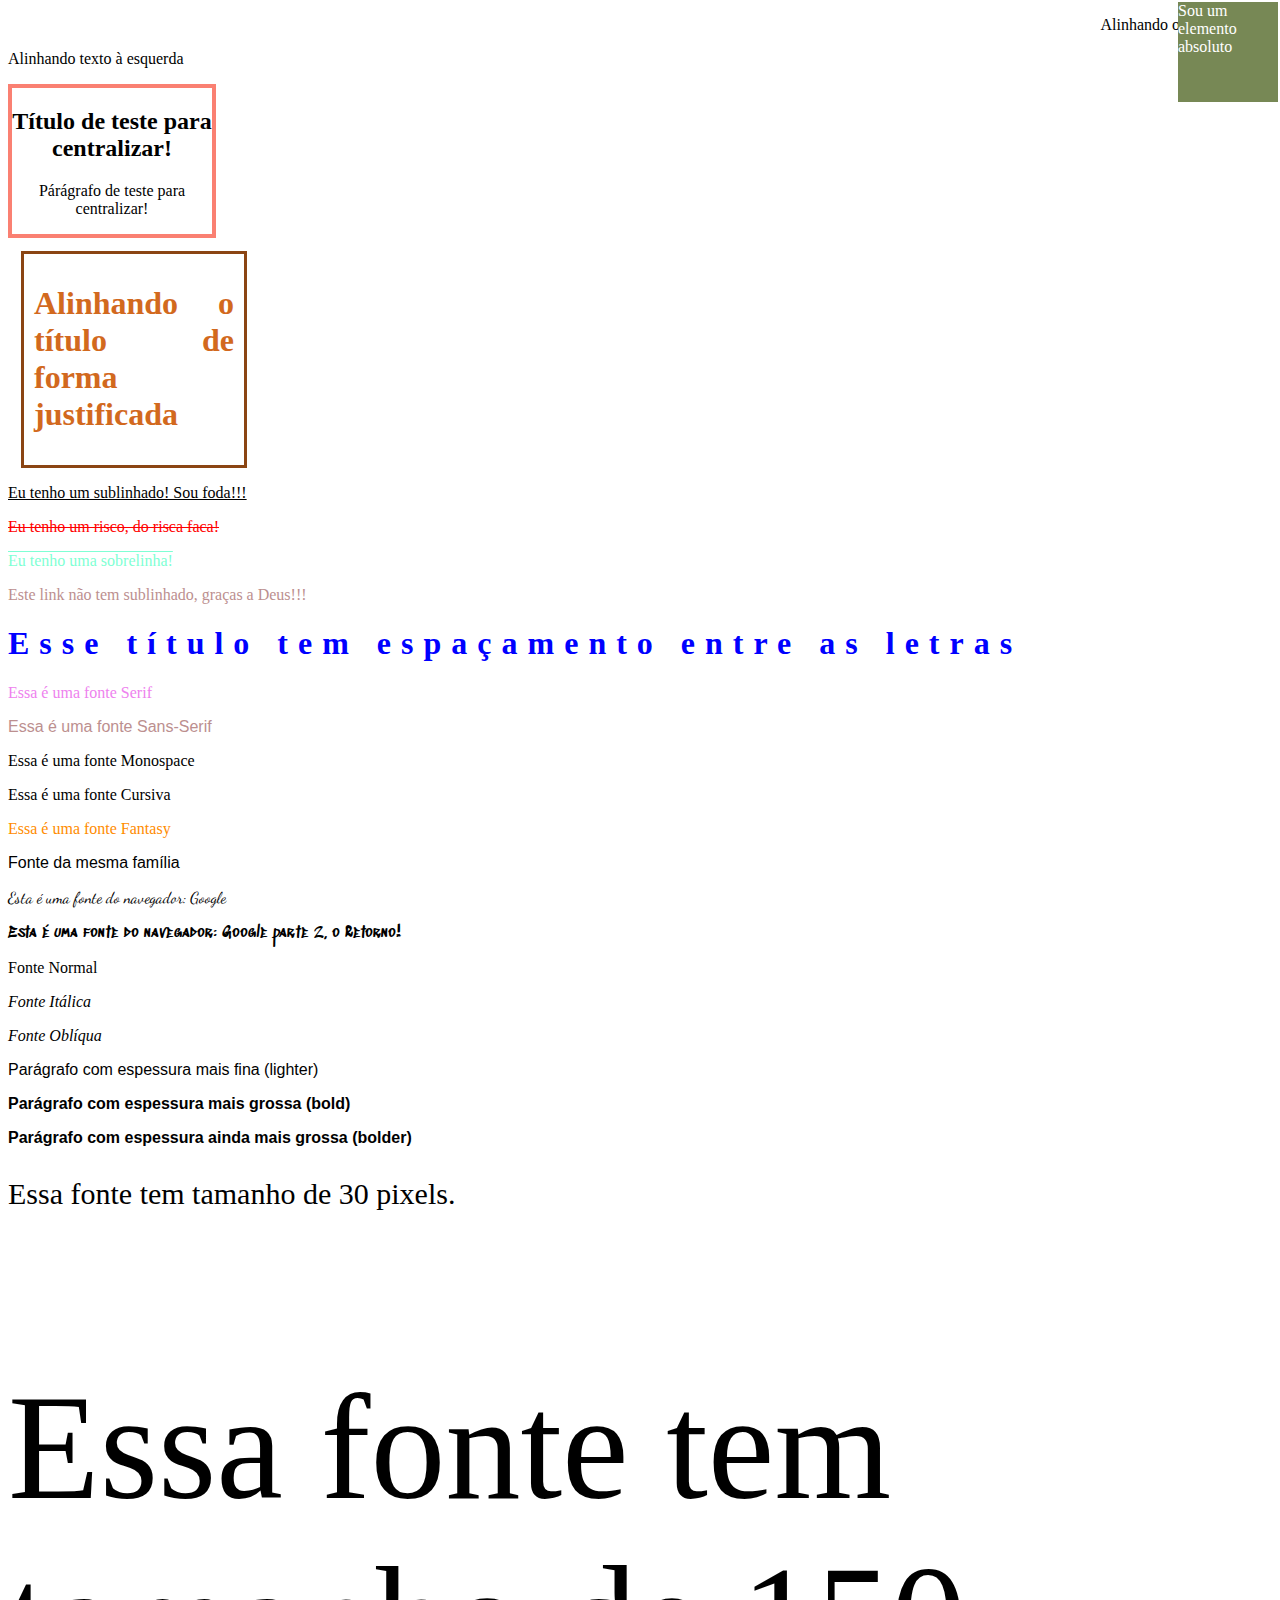
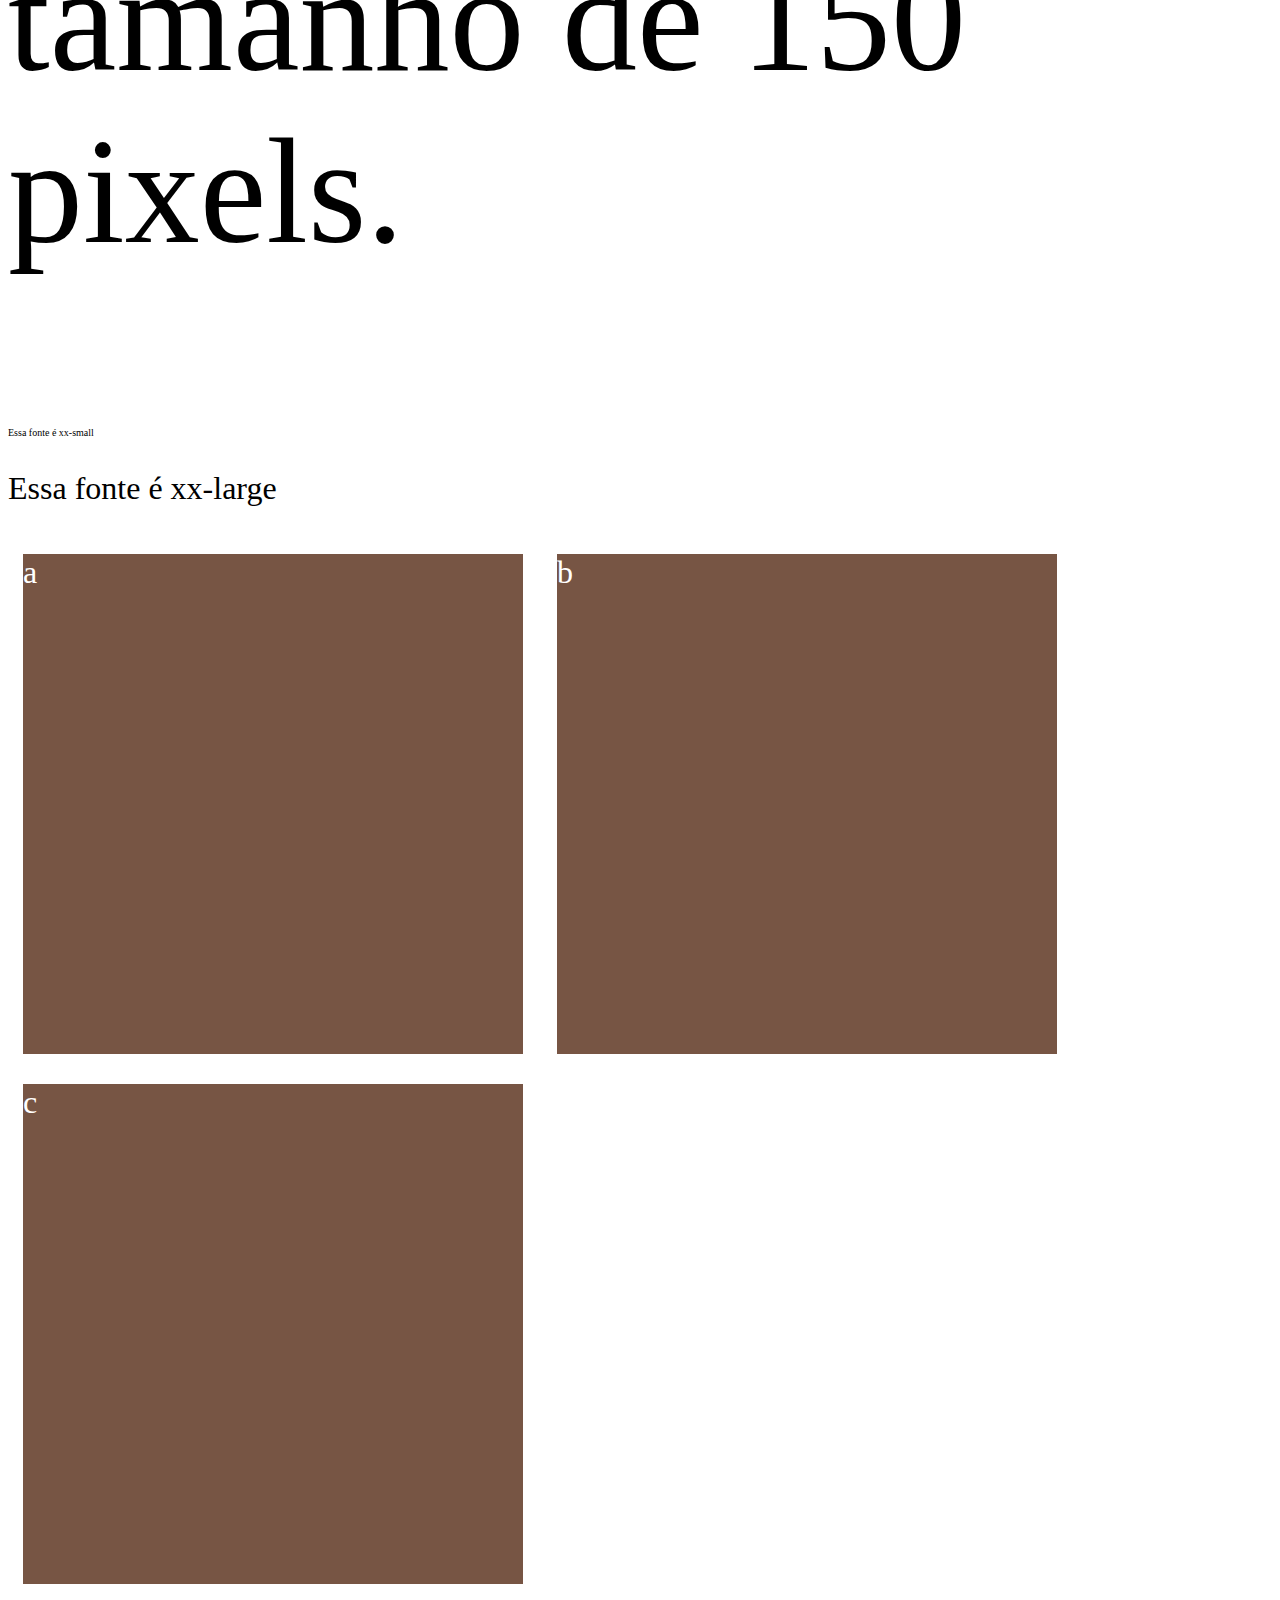
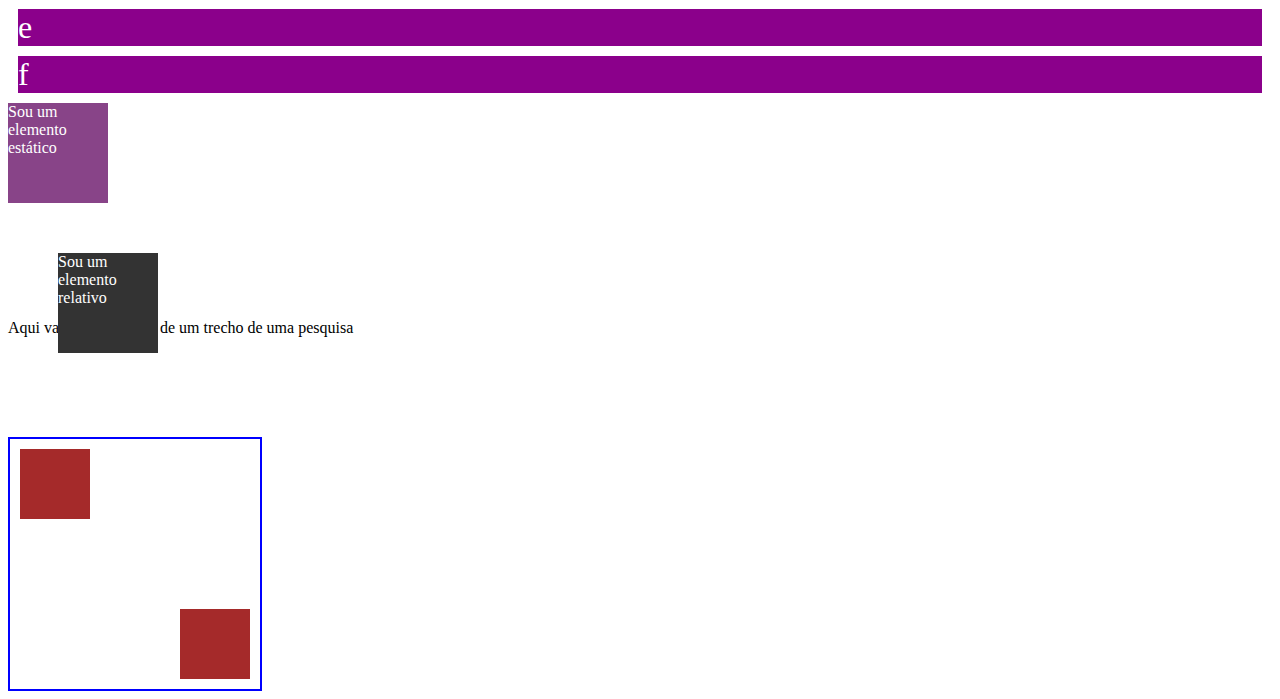
==== Texto Display Position/Texto Display Position/index.html @ 51354aac "UC15" ====
<!DOCTYPE html>
<html lang="pt-br">
<head>
    <meta charset="UTF-8">
    <meta name="viewport" content="width=device-width, initial-scale=1.0">
    <title>Textos em CSS</title>
    <link rel="stylesheet" href="./css/styles.css"/>
</head>
<body>

<!-- Alinhamento de Texto  -->

<p class="alinhamento-direita">Alinhando o texto à direita</p>
<p class="alinhamento-esquerda">Alinhando texto à esquerda</p>

<div class="centralizar-container">
    <h2>Título de teste para centralizar!</h2>
    <p>Párágrafo de teste para centralizar!</p>
</div>

<div class="alinhamento-justificado"><h1>Alinhando o título de forma justificada</h1>
</div>

<!-- Text Decoration -->

<p class="underline">Eu tenho um sublinhado! Sou foda!!!</p>
<p class="line-through">Eu tenho um risco, do risca faca!</p>
<p class="overline">Eu tenho uma sobrelinha!</p>
<a href="#" class="remove-underline">Este link não tem sublinhado, graças a Deus!!!</a>

<!-- Espaçamento entre letras  - letter spacing -->
<h1 class="spacing">Esse título tem espaçamento entre as letras</h1>

<!-- Fontes -->
<!-- Shift = alt= seta pra baixo, duplica a linha -->

<p class="fonte-serif">Essa é uma fonte Serif</p>
<p class="fonte-sans-serif">Essa é uma fonte Sans-Serif</p>
<p class="fonte-nonospace">Essa é uma fonte Monospace</p>
<p class="fonte-cursiva">Essa é uma fonte Cursiva</p>
<p class="fonte-fantasy">Essa é uma fonte Fantasy</p>

<!-- Trazendo uma fonte do Google -->
<p class="trazendo-familiaDeFonte">Fonte da mesma família</p>
<p class="importando-fonte">Esta é uma fonte do navegador: Google </p>

<p class="importando-fonte-2">Esta é uma fonte do navegador: Google parte 2, o Retorno! </p>

<!-- Estilo de fonte -->
<p class="normal">Fonte Normal</p>
<p class="italic">Fonte Itálica</p>
<p class="oblique">Fonte Oblíqua</p>

<!-- Espessura da Fonte -->
<p class="lighter">Parágrafo com espessura mais fina (lighter)</p>
<p class="bold">Parágrafo com espessura mais grossa (bold)</p>
<p class="bolder">Parágrafo com espessura ainda mais grossa (bolder)</p>

<!-- Tamanho da fonte -->
<p class="tamanho-30px">Essa fonte tem tamanho de 30 pixels.</p>
<p class="tamanho-150px">Essa fonte tem tamanho de 150 pixels.</p>
<p class="xx-small">Essa fonte é xx-small</p>
<p class="xx-large">Essa fonte é xx-large</p>

<!-- Display: bloco embutido -->
<div class="inline-block">a</div>
<div class="inline-block">b</div>
<div class="inline-block">c</div>

<!-- Display: bloco de exibição -->
<div class="block">e</div>
<div class="block">f</div>

<!-- Escondendo elemento -->
<div class="escondendo">Esse parágrafo deve se esconder</div>

<!-- Posição Estática -->
<div class="static">
    <span>Sou um elemento estático</span>
</div>

<!-- Posição Relativa -->
<div class="relative">
    <span>Sou um elemento relativo</span>
</div>

<!-- Quando acontecer esse erro, ao acrescentar um elemento após o Position Relative, você pode resolver usando a margin -->
<p>Aqui vai um parágrado de um trecho de uma pesquisa</p>

<!-- Posição Absoluta -->
<div class="absolute">
    <span>Sou um elemento absoluto</span>
</div>

<!-- Position Relative + Absolute -->
<div class="bloco-relativo">
    <div class="bloco-absoluto-1"></div>
    <div class="bloco-absoluto-2"></div>
</div>



</body>
</html>
---- Texto Display Position/Texto Display Position/css/styles.css ----
@import url('https://fonts.googleapis.com/css2?family=Dancing+Script&display=swap');

@import url('https://fonts.googleapis.com/css2?family=Dancing+Script&family=Noto+Sans+JP:wght@100&display=swap');

@import url('https://fonts.googleapis.com/css2?family=Dancing+Script&family=Noto+Sans+JP:wght@100&family=Pixelify+Sans&family=Sedgwick+Ave+Display&display=swap');

/* Este link acima é um link de fonte do google */

/* abrir este link https://fonts.google.com/specimen/Dancing+Script, escolher a fonte, clicar em import, copiar o primeiro link sem o "style", colocar na primeira linha do INDEX. Logo, chamar a classe e na região da fonte colocar a fonte do google. */

/*  Alinhamento de texto */

.alinhamento-direita{
    text-align: right;
}

.alinhamento-esquerda{
    text-align: left;
}

.centralizar-container{
    text-align: center;
    width: 200px;
    border: 4px solid salmon
}

.alinhamento-justificado{
    text-align: justify;
    color: chocolate;
    border: 3px solid saddlebrown;
    width: 200px;
    padding: 10px;
    margin: 13px;
}

/* Text Decoration */

.underline{
    text-decoration: underline;
}

.line-through{
    text-decoration: line-through;
    color:red;
}

.overline{
    text-decoration: overline;
    color: aquamarine;
}

.remove-underline{
    text-decoration: none;
    color: rosybrown;
}

/* Espaçamento das letras */

.spacing{
letter-spacing: 10px;
color: blue;
}

/* Fontes */

.fonte-serif{
font-family: serif;
color: violet;
}

.fonte-sans-serif{
font-family: sans-serif;
color: rosybrown
}

.fonte.monospace{
font-family: monospace;
color: pink
}

.fonte-cursive{
font-family: cursive;
color: red;
}

.fonte-fantasy{
font-family: fantasy;
color: darkorange;
}

.trazendo-familiaDeFonte{
    font-family: Arial, Helvetica, sans-serif;
}

/* Trazendo fonte do Google */
.importando-fonte{
    font-family: 'Dancing Script', cursive;
}

.importando-fonte-2{
font-family: 'Dancing Script', cursive;
font-family: 'Noto Sans JP', sans-serif;
font-family: 'Pixelify Sans', cursive;
font-family: 'Sedgwick Ave Display', cursive;
}

/* Estilo de fonte */

.normal{
    font-style: normal;
}

.italic{
    font-style: italic;
}

.oblique{
    font-style: oblique;
}

/* Espessura da Fonte */

.lighter, .bold, .bolder{
    font-family: helvetica;
}

.lighter{
    font-weight: 100;
}

.bold{
    font-weight: 600;
}

.bolder{
    font-weight: 900;
}

/* Tamanho da fonte */

.tamanho-30px{
    font-size: 30px;
}

.tamanho-150px{
    font-size: 150px;
}

.xx-small{
    font-size: x-small;
}

.xx-large{
    font-size: xx-large;
}

/* Display: bloco embutido */

.inline-block{
    height: 500px;
    width: 500px;
    background-color: #754;
    font-size: xx-large;
    color: white;
    margin: 15px;
    display: inline-block;
}

/* Display: bloco de exibição */

.block{
    background-color: darkmagenta;
    font-size: xx-large;
    color: white;
    margin: 10px;
    display: block;
}

/* Escondendo elemento */

.escondendo{
    display: none;
}

/* Posição Estática - ele segue o fluxo do HTML, static não é afetado por top, left, right ou bottom */

.static{
    background-color: #848;
    color: #fff;
    height: 100px;
    width: 100px;
    position: static;
}

/* Posição Relativa */

.relative{
    width: 100px;
    height: 100px;
    background-color: #333;
    color: #fff;
    position: relative;
    top: 50px;
    left: 50px;
}

/* Posição Absoluta - foi parar no topo */

.absolute{
    position: absolute;
    height: 100px;
    width: 100px;
    background-color: #785;
    color: #fff;
    top: 2px;
    right: 2px;
}
/* Position Relative + Absolute */

.bloco-relativo{
    width: 250px;
    height: 250px;
    border: 2px solid blue;
    margin-top: 100px;
    position: relative;
}

.bloco-absoluto-1, .bloco-absoluto-2{
    width: 70px;
    height: 70px;
    background-color: brown;
    position: absolute;
}

.bloco-absoluto-1{
    top: 10px;
    left: 10px;
}

.bloco-absoluto-2{
    bottom: 10px;
    right: 10px;
}
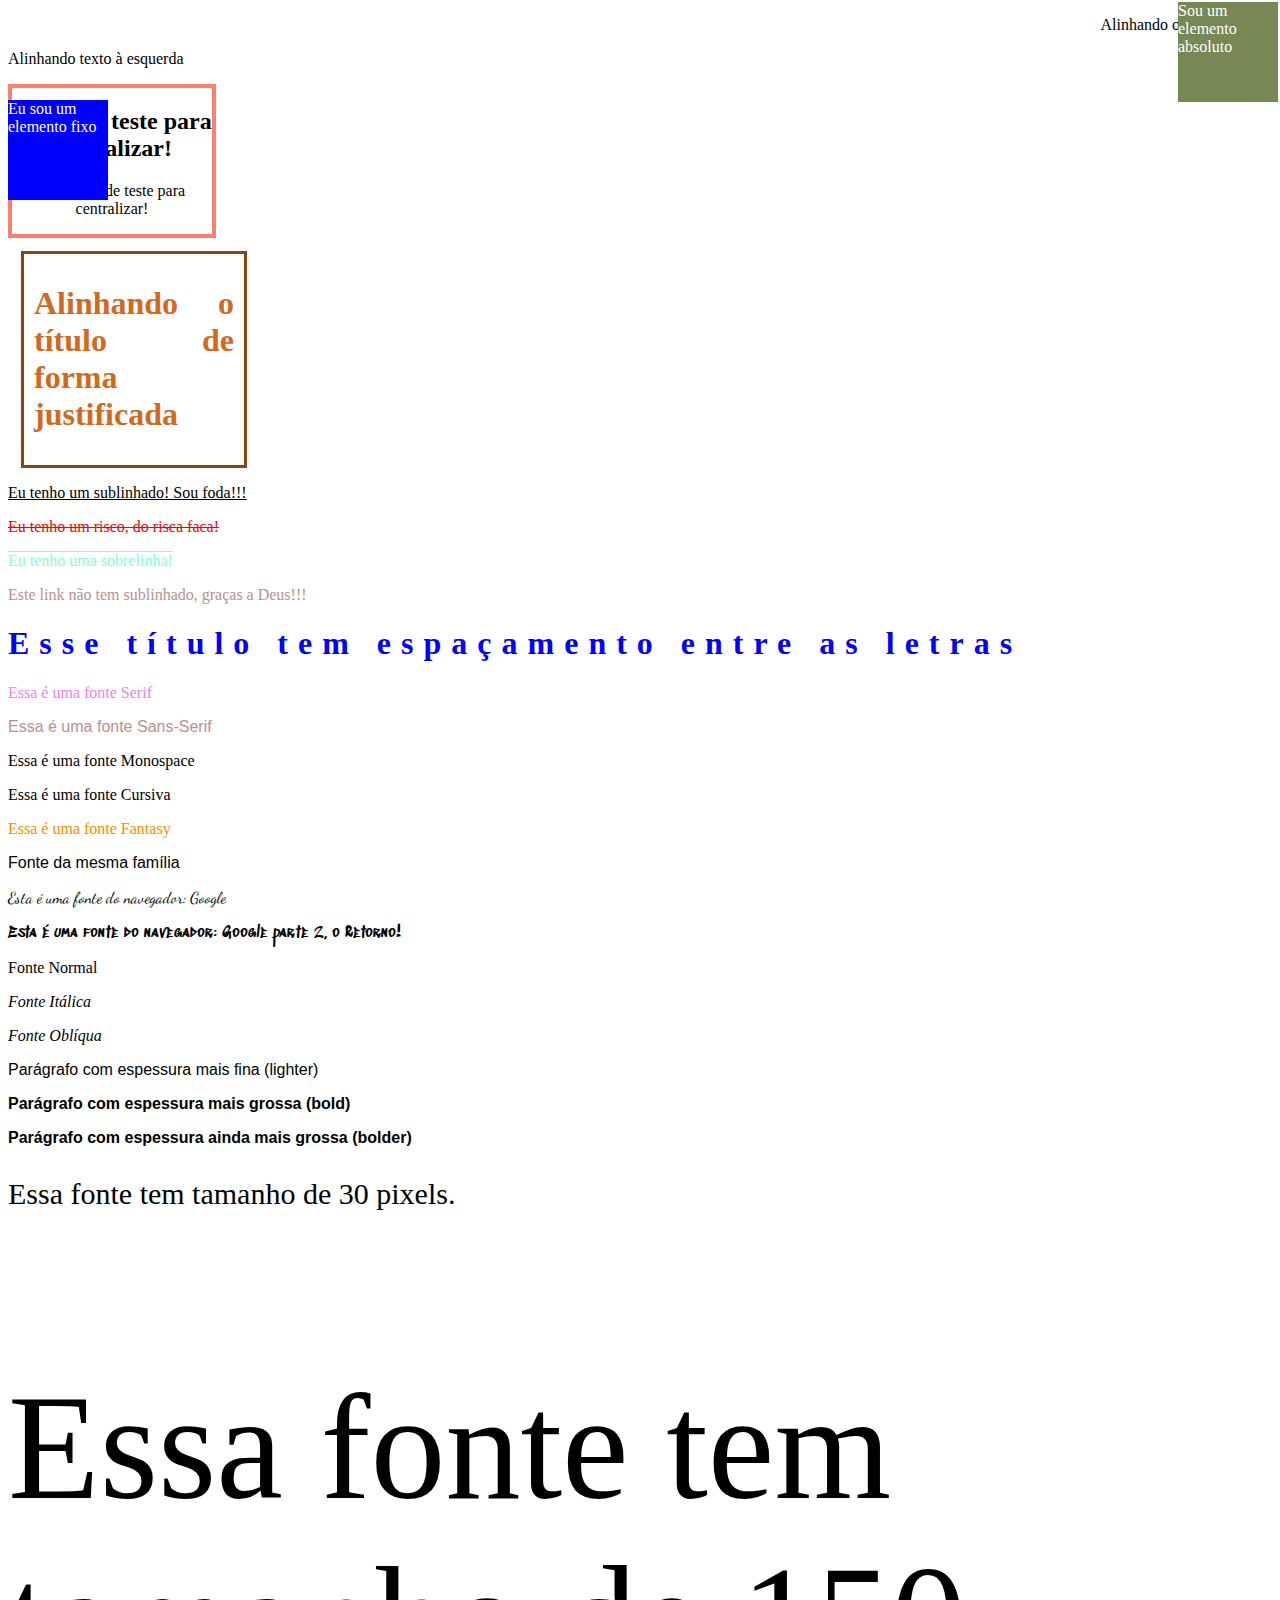
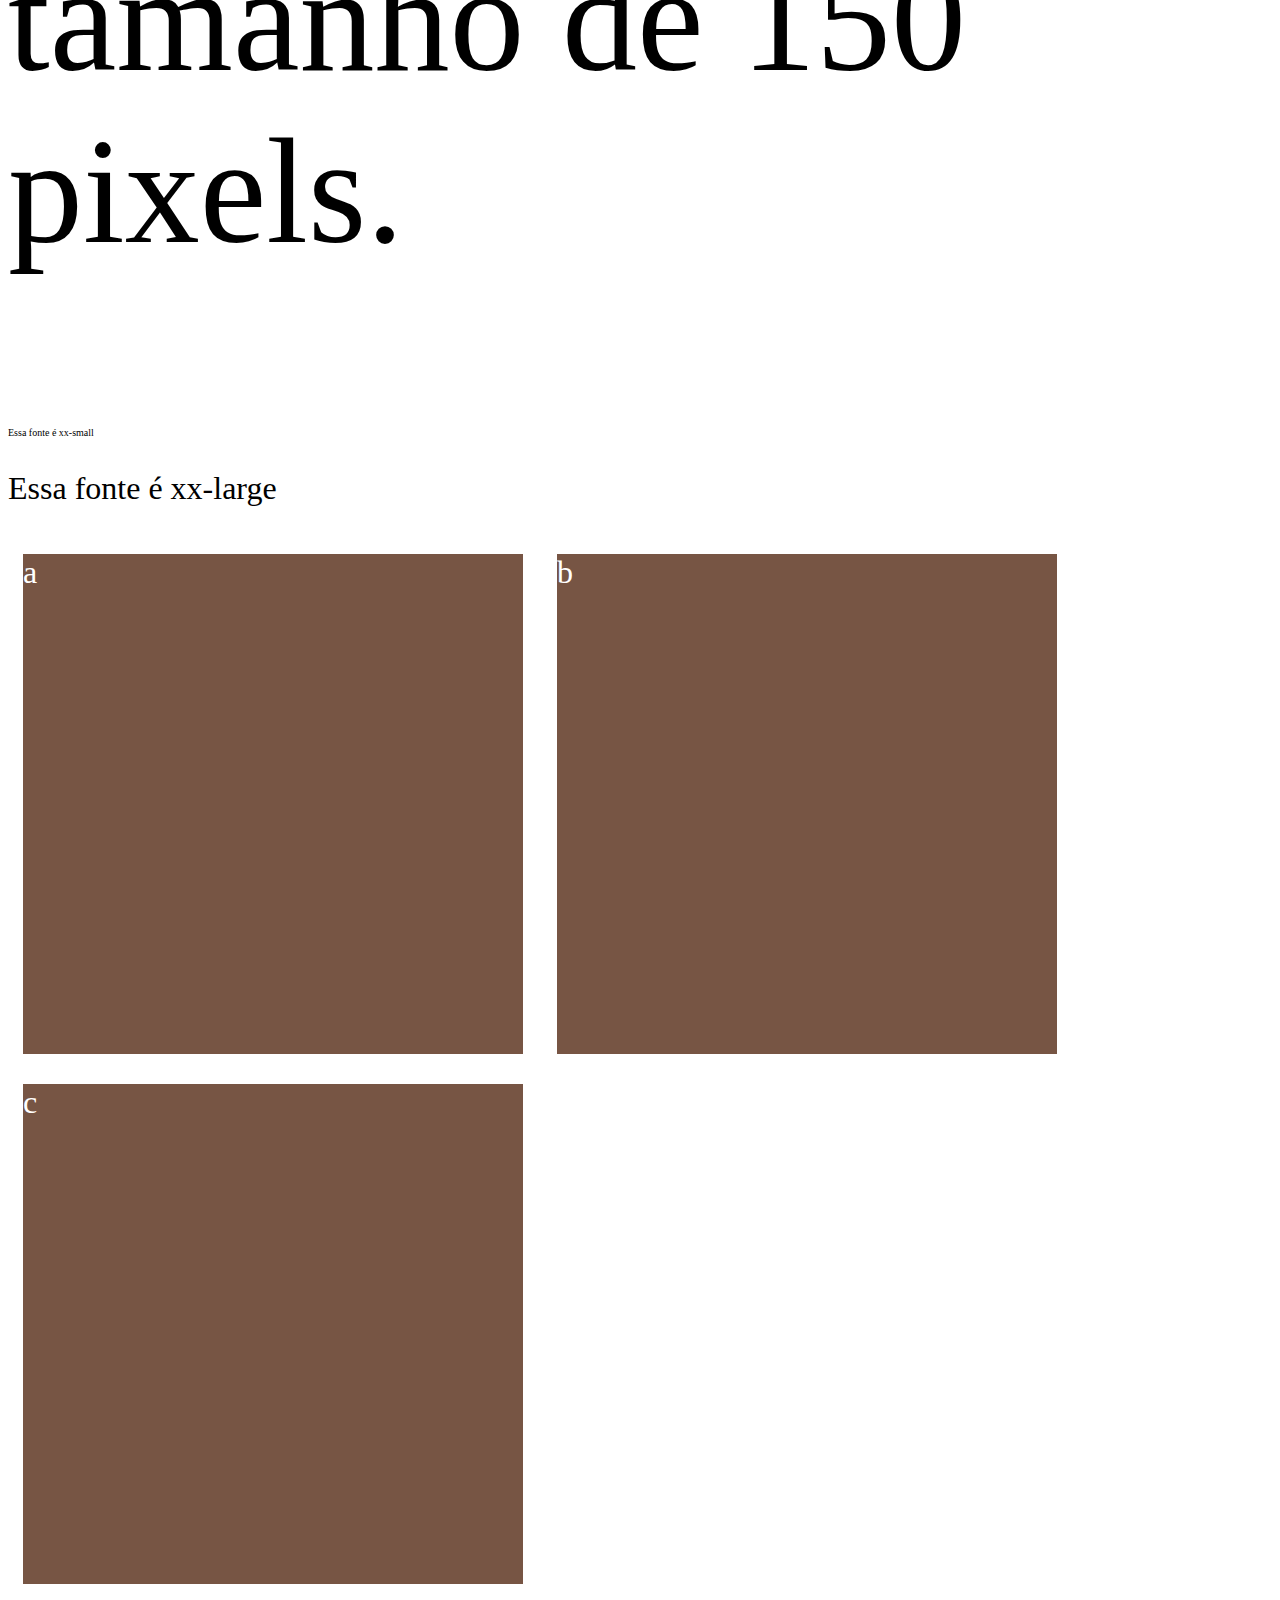
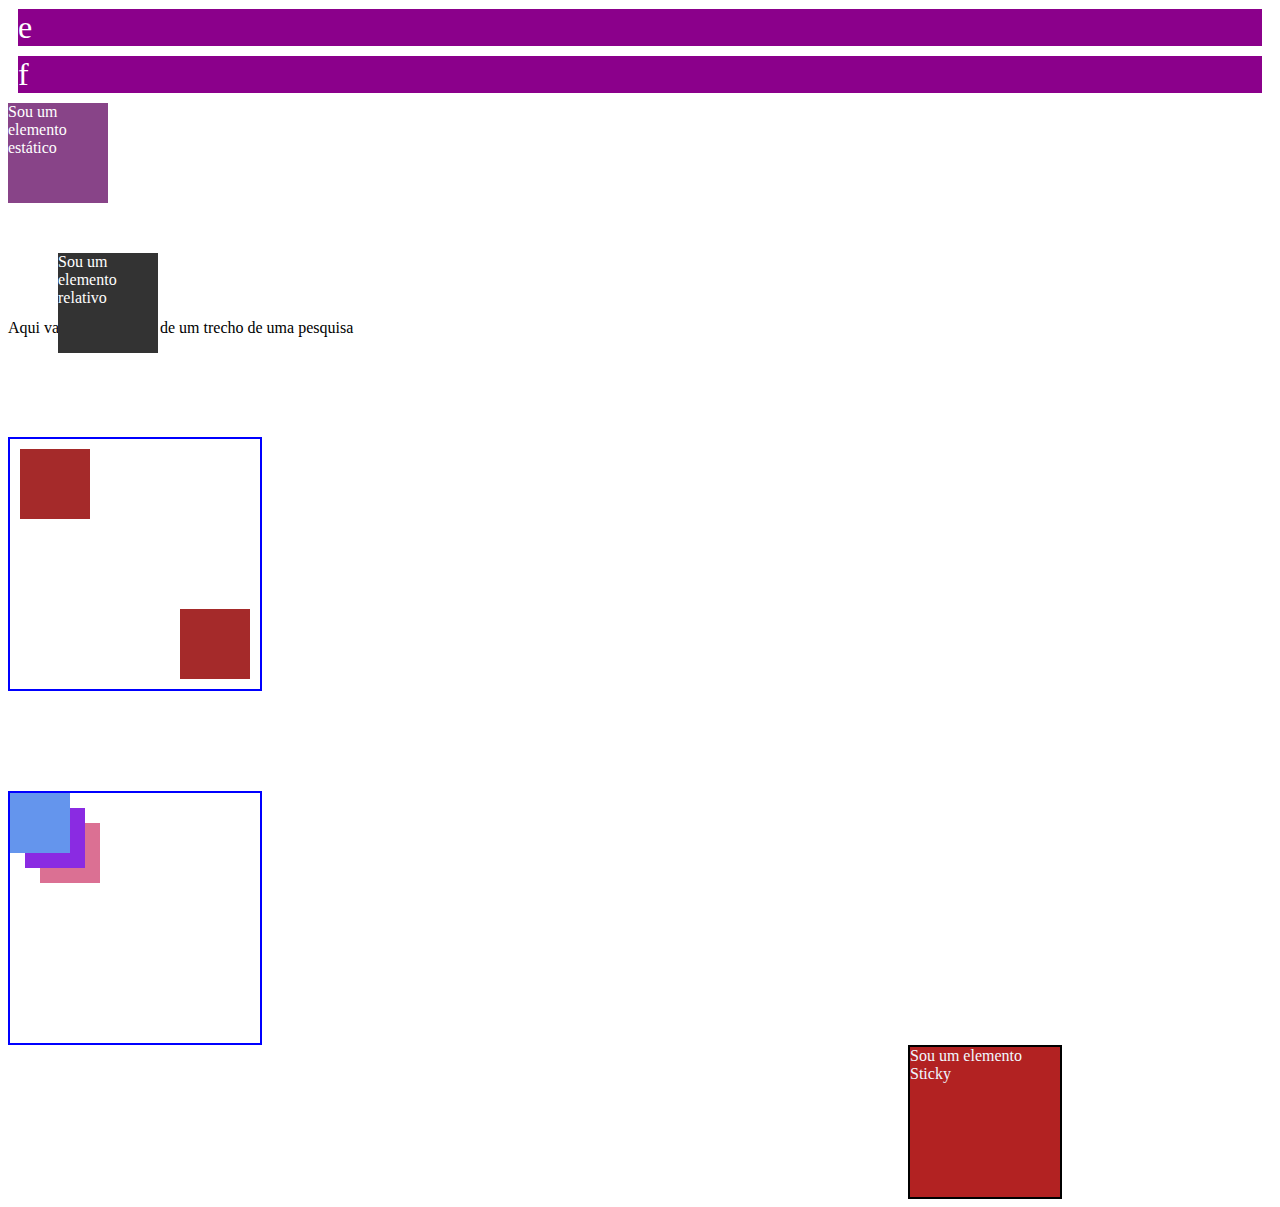
==== commit 1e402f97: "UC15" ====
--- a/Texto Display Position/Texto Display Position/index.html
+++ b/Texto Display Position/Texto Display Position/index.html
@@ -98,7 +98,26 @@
     <div class="bloco-absoluto-2"></div>
 </div>
 
+<!-- Psição Fixada -->
 
+<div class="bloco-fixado">
+<span>Eu sou um elemento fixo</span>
+</div>
+
+ <!-- Z-Index  -->
+<div class="bloco-relativo">
+<div class="bloco-absoluto-5"></div>
+<div class="bloco-absoluto-6"></div>
+<div class="bloco-absoluto-7"></div>
+</div>
+
+<!-- Posição Sticky -->
+
+<div class="sticky">
+
+    <span>Sou um elemento Sticky</span>
+
+</div>
 
 </body>
 </html>--- a/Texto Display Position/Texto Display Position/css/styles.css
+++ b/Texto Display Position/Texto Display Position/css/styles.css
@@ -240,4 +240,71 @@
 .bloco-absoluto-2{
     bottom: 10px;
     right: 10px;
+}
+
+/* Posição fixada */
+
+.bloco-fixado{
+width: 100px;
+height: 100px;
+background-color: blue;
+position: fixed;
+top: 100px;
+color: white;
+}
+
+ 
+
+/* Posição Sticky */
+
+.sticky{
+width: 150px;
+height: 150px;
+background-color: firebrick;
+color: aliceblue;
+border: 2px solid black;
+position: sticky;
+top: 10px;
+margin-left: 900px;
+}
+
+ 
+
+/* z-index
+eu aproveitei o style anterior do ".bloco-relativo" da  Position Relative + Absolute
+*/
+
+.bloco-absoluto-5, .bloco-absoluto-6, .bloco-absoluto-7{
+width: 60px;
+height: 60px;
+background-color: cornflowerblue;
+position: absolute;
+}
+
+ 
+
+/* Separando os blocos por index (posição que vai ficar) */
+
+.bloco-absoluto-5{
+top: 0;
+left: 0;
+z-index: 3;
+}
+
+ 
+
+.bloco-absoluto-6{
+top: 15px;
+left: 15px;
+background-color: blueviolet;
+z-index: 2;
+}
+
+ 
+
+.bloco-absoluto-7{
+top: 30px;
+left: 30px;
+background-color: palevioletred;
+z-index: 1;
 }